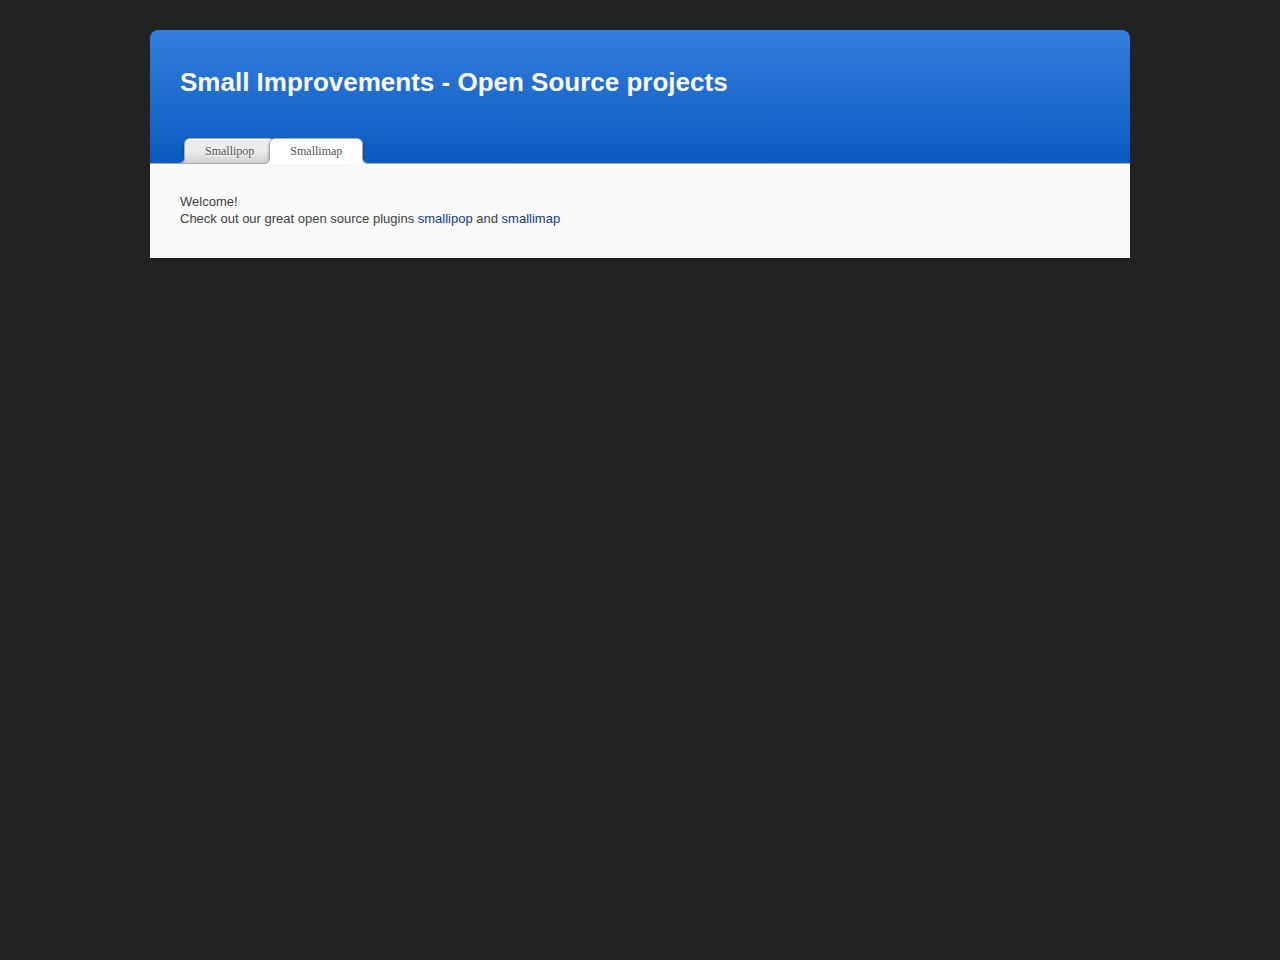
==== index.html @ 5016fc1e "First commit" ====
<!DOCTYPE html>
<html>
  <head>
    <title>Small Improvements - Open Source projects</title>
    <meta charset="utf-8">
    <meta name="viewport" content="width=device-width, initial-scale=1.0"/>
    <link rel="stylesheet" href="css/screen.css" type="text/css" media="all" />
  </head>
  <body>
    <div class="pageHeader hasShadow">
      <h1>Small Improvements - Open Source projects</h1>
      <br/>

      <ul class="tabs">
        <li><a href="http://projects.sebastianhelzle.net/jquery.smallipop" title="jQuery smallipop - A tooltip plugin" target="_blank">Smallipop</a></li>
        <li class="selected">
          <a href="https://github.com/SmallImprovements/jquery.smallimap" title="jQuery smallimap - An interactive map plugin">Smallimap</a>
        </li>
      </ul>
    </div>

    <div class="page hasShadow">
      Welcome!<br>
      Check out our great open source plugins
      <a href="http://projects.sebastianhelzle.net/jquery.smallipop">smallipop</a> and <a href="http://opensource.small-improvements.com/jquery.smallimap">smallimap</a>
    </div>
  </body>
</html>
---- css/screen.css ----
/*
 * SASS Base for Sebobo github projects.
 * 01/26/2012 17:23
 */
html {
  height: 100%;
  font-size: 13px;
  font-family: arial;
  color: #404040;
  background: #e6e6e6;
}

body, div, dl, dt, dd, ul, ol, li, h1, h2, h3, h4, h5, h6, pre, code, form, fieldset, legend, input, textarea, p, blockquote, th, td {
  margin: 0;
  padding: 0;
}

table {
  border-collapse: collapse;
  border-spacing: 0;
}

fieldset, img {
  border: 0;
}

address, caption, cite, code, dfn, em, strong, th, var {
  font-style: normal;
  font-weight: normal;
}

li {
  list-style: none;
}

caption, th {
  text-align: left;
}

h1, h2, h3, h4, h5, h6 {
  font-size: 100%;
  font-weight: normal;
}

q:before, q:after {
  content: '';
}

abbr, acronym {
  border: 0;
  font-variant: normal;
}

sup {
  vertical-align: text-top;
}

sub {
  vertical-align: text-bottom;
}

input, textarea, select {
  font-family: inherit;
  font-size: inherit;
  font-weight: inherit;
}

input, textarea, select {
  *font-size: 100%;
}

legend {
  color: #000;
}

.label {
  padding: 1px 3px 2px;
  font-size: 0.75em;
  font-weight: bold;
  color: #fff;
  text-transform: uppercase;
  white-space: nowrap;
  background-color: #ccc;
}
.label.important {
  background-color: #c43c35;
}
.label.warning {
  background-color: #f89406;
}
.label.success {
  background-color: #46a546;
}
.label.notice {
  background-color: #62cffc;
}

.borderradius .label {
  border-radius: 3px;
  -o-border-radius: 3px;
  -moz-border-radius: 3px;
  -webkit-border-radius: 3px;
}

.clear {
  clear: both;
}

.relative {
  position: relative;
}

.centered {
  margin: 0 auto;
}

.floatLeft {
  float: left;
}

.floatRight {
  float: right;
}

.clearfix {
  zoom: 1;
}
.clearfix:before, .clearfix:after {
  display: table;
  content: "";
  zoom: 1;
}
.clearfix:after {
  clear: both;
}

.tabs {
  text-align: center;
  list-style: none;
  padding: 0 10px;
  line-height: 24px;
  height: 26px;
  overflow: hidden;
  font-size: 12px;
  font-family: verdana;
  position: absolute;
  bottom: 0;
}
.tabs li {
  border: 1px solid #aaa;
  background: #d1d1d1;
  display: block;
  float: left;
  position: relative;
  z-index: 0;
  text-shadow: 0 1px #fff;
  margin: 0 -3px;
  padding: 0;
  cursor: pointer;
  border-radius: 6px 6px 0 0;
  -o-border-radius: 6px 6px 0 0;
  -moz-border-radius: 6px 6px 0 0;
  -webkit-border-radius: 6px 6px 0 0;
  -webkit-box-shadow: 0 3px 3px rgba(0, 0, 0, 0.4), inset 0 1px 0 #ffffff;
  -moz-box-shadow: 0 3px 3px rgba(0, 0, 0, 0.4), inset 0 1px 0 #ffffff;
  box-shadow: 0 3px 3px rgba(0, 0, 0, 0.4), inset 0 1px 0 #ffffff;
  -webkit-transition: 0.05s linear all;
  -moz-transition: 0.05s linear all;
  -ms-transition: 0.05s linear all;
  transition: 0.05s linear all;
  background-repeat: repeat-x;
  background-image: -webkit-linear-gradient(top, #ececec 50%, #d1d1d1 100%);
  background-image: -moz-linear-gradient(top, #ececec 50%, #d1d1d1 100%);
  background-image: -ms-linear-gradient(top, #ececec 50%, #d1d1d1 100%);
  background-image: -o-linear-gradient(top, #ececec 50%, #d1d1d1 100%);
  background-image: linear-gradient(top, #ececec 50%, #d1d1d1 100%);
}
.tabs li:hover {
  background: #dadada;
  background-position: 0 -15px;
  background-repeat: repeat-x;
  background-image: -webkit-linear-gradient(top, #efefef 50%, #dadada 100%);
  background-image: -moz-linear-gradient(top, #efefef 50%, #dadada 100%);
  background-image: -ms-linear-gradient(top, #efefef 50%, #dadada 100%);
  background-image: -o-linear-gradient(top, #efefef 50%, #dadada 100%);
  background-image: linear-gradient(top, #efefef 50%, #dadada 100%);
}
.tabs li:hover:before {
  -webkit-box-shadow: 2px 2px 0 #dadada;
  -moz-box-shadow: 2px 2px 0 #dadada;
  box-shadow: 2px 2px 0 #dadada;
}
.tabs li:hover:after {
  -webkit-box-shadow: -2px 2px 0 #dadada;
  -moz-box-shadow: -2px 2px 0 #dadada;
  box-shadow: -2px 2px 0 #dadada;
}
.tabs li.selected {
  background: #fff;
  color: #333;
  z-index: 2;
  border-bottom-color: #fff;
}
.tabs li.selected:before {
  -webkit-box-shadow: 2px 2px 0 white;
  -moz-box-shadow: 2px 2px 0 white;
  box-shadow: 2px 2px 0 white;
}
.tabs li.selected:after {
  -webkit-box-shadow: -2px 2px 0 white;
  -moz-box-shadow: -2px 2px 0 white;
  box-shadow: -2px 2px 0 white;
}
.tabs li.selected:hover {
  background: #fff;
}
.tabs li:before, .tabs li:after {
  border: 1px solid #aaa;
  position: absolute;
  bottom: -1px;
  width: 5px;
  height: 5px;
  content: " ";
  border-width: 0 0 1px 1px;
}
.tabs li:before {
  left: -6px;
  border-width: 0 1px 1px 0;
  border-radius: 0 0 6px 0;
  -o-border-radius: 0 0 6px 0;
  -moz-border-radius: 0 0 6px 0;
  -webkit-border-radius: 0 0 6px 0;
  -webkit-box-shadow: 2px 2px 0 #d1d1d1;
  -moz-box-shadow: 2px 2px 0 #d1d1d1;
  box-shadow: 2px 2px 0 #d1d1d1;
}
.tabs li:after {
  right: -6px;
  border-radius: 0 0 0 6px;
  -o-border-radius: 0 0 0 6px;
  -moz-border-radius: 0 0 0 6px;
  -webkit-border-radius: 0 0 0 6px;
  -webkit-box-shadow: -2px 2px 0 #d1d1d1;
  -moz-box-shadow: -2px 2px 0 #d1d1d1;
  box-shadow: -2px 2px 0 #d1d1d1;
}
.tabs a {
  color: #555;
  text-decoration: none;
  display: block;
  margin: 0 20px;
}
.tabs a:hover {
  text-decoration: none;
}
.tabs:before {
  position: absolute;
  content: " ";
  width: 100%;
  bottom: 0;
  left: 0;
  border-bottom: 1px solid #aaa;
  z-index: 1;
}

.btn.danger, .btn.danger:hover, .btn.error, .btn.error:hover, .btn.success, .btn.success:hover, .btn.info, .btn.info:hover,
.alert-message.danger,
.alert-message.danger:hover,
.alert-message.error,
.alert-message.error:hover,
.alert-message.success,
.alert-message.success:hover,
.alert-message.info,
.alert-message.info:hover {
  color: white;
}
.btn.danger, .btn.error,
.alert-message.danger,
.alert-message.error {
  background-color: #c43c35;
}
.btn.success,
.alert-message.success {
  background-color: #57a957;
}
.btn.info,
.alert-message.info {
  background-color: #339bb9;
}
.btn .close,
.alert-message .close {
  font-family: Arial, sans-serif;
  line-height: 18px;
}

.btn {
  cursor: pointer;
  display: inline-block;
  padding: 5px 14px 6px;
  text-shadow: 0 1px 1px rgba(255, 255, 255, 0.75);
  color: #333;
  font-size: 13px;
  line-height: normal;
  border: 1px solid #ccc;
  border-bottom-color: #bbb;
  text-decoration: none;
  background-color: #e6e6e6;
}
.btn:hover {
  background-position: 0 -15px;
  color: #333;
  text-decoration: none;
}
.btn:focus {
  outline: 1px dotted #666;
}
.btn.primary {
  color: white;
  background-color: #0064cd;
}
.btn.disabled {
  cursor: default;
  background-image: none;
  opacity: 0.65;
}
.btn[disabled] {
  cursor: default;
  background-image: none;
  opacity: 0.65;
}
.btn.large {
  font-size: 15px;
  line-height: normal;
  padding: 9px 14px 9px;
}
.btn.small {
  padding: 7px 9px 7px;
  font-size: 11px;
}

.cssgradients .btn {
  background-repeat: repeat-x;
  background-image: -webkit-linear-gradient(top, white, white 25%, #e6e6e6);
  background-image: -moz-linear-gradient(top, white, white 25%, #e6e6e6);
  background-image: -ms-linear-gradient(top, white, white 25%, #e6e6e6);
  background-image: -o-linear-gradient(top, white, white 25%, #e6e6e6);
  background-image: linear-gradient(top, white, white 25%, #e6e6e6);
}
.cssgradients .btn.primary {
  background-repeat: repeat-x;
  background-image: -webkit-linear-gradient(top, #049cdb, #0064cd);
  background-image: -moz-linear-gradient(top, #049cdb, #0064cd);
  background-image: -ms-linear-gradient(top, #049cdb, #0064cd);
  background-image: -o-linear-gradient(top, #049cdb, #0064cd);
  background-image: linear-gradient(top, #049cdb, #0064cd);
  text-shadow: 0 -1px 0 rgba(0, 0, 0, 0.25);
  border-color: #0064cd #0064cd #003f81;
  border-color: rgba(0, 0, 0, 0.1) rgba(0, 0, 0, 0.1) fadein(rgba(0, 0, 0, 0.1), 15%);
}
.cssgradients .btn.danger, .cssgradients .btn.error,
.cssgradients .alert-message.danger,
.cssgradients .alert-message.error {
  background-repeat: repeat-x;
  background-image: -webkit-linear-gradient(top, #ee5f5b, #c43c35);
  background-image: -moz-linear-gradient(top, #ee5f5b, #c43c35);
  background-image: -ms-linear-gradient(top, #ee5f5b, #c43c35);
  background-image: -o-linear-gradient(top, #ee5f5b, #c43c35);
  background-image: linear-gradient(top, #ee5f5b, #c43c35);
  text-shadow: 0 -1px 0 rgba(0, 0, 0, 0.25);
  border-color: #c43c35 #c43c35 #882a25;
  border-color: rgba(0, 0, 0, 0.1) rgba(0, 0, 0, 0.1) fadein(rgba(0, 0, 0, 0.1), 15%);
}
.cssgradients .btn.success,
.cssgradients .alert-message.success {
  background-repeat: repeat-x;
  background-image: -webkit-linear-gradient(top, #62c462, #57a957);
  background-image: -moz-linear-gradient(top, #62c462, #57a957);
  background-image: -ms-linear-gradient(top, #62c462, #57a957);
  background-image: -o-linear-gradient(top, #62c462, #57a957);
  background-image: linear-gradient(top, #62c462, #57a957);
  text-shadow: 0 -1px 0 rgba(0, 0, 0, 0.25);
  border-color: #57a957 #57a957 #3d773d;
  border-color: rgba(0, 0, 0, 0.1) rgba(0, 0, 0, 0.1) fadein(rgba(0, 0, 0, 0.1), 15%);
}
.cssgradients .btn.info,
.cssgradients .alert-message.info {
  background-repeat: repeat-x;
  background-image: -webkit-linear-gradient(top, #5bc0de, #339bb9);
  background-image: -moz-linear-gradient(top, #5bc0de, #339bb9);
  background-image: -ms-linear-gradient(top, #5bc0de, #339bb9);
  background-image: -o-linear-gradient(top, #5bc0de, #339bb9);
  background-image: linear-gradient(top, #5bc0de, #339bb9);
  text-shadow: 0 -1px 0 rgba(0, 0, 0, 0.25);
  border-color: #339bb9 #339bb9 #22697d;
  border-color: rgba(0, 0, 0, 0.1) rgba(0, 0, 0, 0.1) fadein(rgba(0, 0, 0, 0.1), 15%);
}

.borderradius .btn {
  border-radius: 4px;
  -o-border-radius: 4px;
  -moz-border-radius: 4px;
  -webkit-border-radius: 4px;
}
.borderradius .btn.large {
  border-radius: 6px;
  -o-border-radius: 6px;
  -moz-border-radius: 6px;
  -webkit-border-radius: 6px;
}

.csstransitions .btn {
  -webkit-transition: 0.1s linear all;
  -moz-transition: 0.1s linear all;
  -ms-transition: 0.1s linear all;
  transition: 0.1s linear all;
}

.box-shadow.rgba .btn {
  -webkit-box-shadow: inset 0 1px 0 rgba(255,255,255,.2), 0 1px 2px rgba(0,0,0,.05);
  -moz-box-shadow: inset 0 1px 0 rgba(255,255,255,.2), 0 1px 2px rgba(0,0,0,.05);
  box-shadow: inset 0 1px 0 rgba(255,255,255,.2), 0 1px 2px rgba(0,0,0,.05);
}
.box-shadow.rgba .btn.active, .box-shadow.rgba .btn:active {
  -webkit-box-shadow: inset 0 2px 4px rgba(0,0,0,.25), 0 1px 2px rgba(0,0,0,.05);
  -moz-box-shadow: inset 0 2px 4px rgba(0,0,0,.25), 0 1px 2px rgba(0,0,0,.05);
  box-shadow: inset 0 2px 4px rgba(0,0,0,.25), 0 1px 2px rgba(0,0,0,.05);
}
.box-shadow.rgba .btn.disabled, .box-shadow.rgba .btn[disabled] {
  -webkit-box-shadow: none;
  -moz-box-shadow: none;
  box-shadow: none;
}

:root .alert-message,
:root .btn {
  border-radius: 0 \0;
}

button.btn::-moz-focus-inner,
input[type=submit].btn::-moz-focus-inner {
  padding: 0;
  border: 0;
}

.column {
  float: left;
  overflow: hidden;
}

.column.last {
  float: none;
}

.size1of2 {
  width: 50%;
}

.size1of4 {
  width: 25%;
}

.size3of4 {
  width: 75%;
}

.size1of3 {
  width: 33.30%;
}

.size2of3 {
  width: 66.70%;
}

code, pre {
  padding: 0 3px 2px;
  font-family: Monaco, Andale Mono, Courier New, monospace;
  font-size: 12px;
  border-radius: 3px;
  -o-border-radius: 3px;
  -moz-border-radius: 3px;
  -webkit-border-radius: 3px;
}

code {
  background-color: #fee9cc;
  color: rgba(0, 0, 0, 0.75);
  padding: 1px 3px;
}

pre {
  background-color: #fcfcfc;
  display: block;
  padding: 8.5px;
  margin: 0 0 18px;
  line-height: 18px;
  font-size: 12px;
  border-color: rgba(0, 0, 0, 0.15);
  white-space: pre;
  white-space: pre-wrap;
  word-wrap: break-word;
}

.com {
  color: #93a1a1;
}

.lit {
  color: #195f91;
}

.pun, .opn, .clo {
  color: #93a1a1;
}

.fun {
  color: #dc322f;
}

.str, .atv {
  color: #D14;
}

.kwd, .prettyprint .tag {
  color: #1e347b;
}

.typ, .atn, .dec, .var {
  color: teal;
}

.pln {
  color: #48484c;
}

.prettyprint {
  padding: 8px;
  background-color: #fcfcfc;
  border: 1px solid #ddd;
}
.prettyprint.linenums {
  -webkit-box-shadow: inset 40px 0 0 #fbfbfc, inset 41px 0 0 #ececf0;
  -moz-box-shadow: inset 40px 0 0 #fbfbfc, inset 41px 0 0 #ececf0;
  box-shadow: inset 40px 0 0 #fbfbfc, inset 41px 0 0 #ececf0;
}

/* Specify class=linenums on a pre to get line numbering */
ol.linenums {
  margin: 0 0 0 33px;
  /* IE indents via margin-left */
}
ol.linenums li {
  list-style-type: decimal;
  padding-left: 12px;
  color: #bebec5;
  line-height: 20px;
  text-shadow: 0 1px 0 #fff;
}

label,
input,
button,
select,
textarea {
  font: 13px normal 18px;
}

input,
button,
select,
textarea {
  font-family: arial;
}

label {
  display: block;
}
label.inline {
  display: inline;
}

select,
textarea,
input[type="text"],
input[type="password"],
input[type="datetime"],
input[type="datetime-local"],
input[type="date"],
input[type="month"],
input[type="time"],
input[type="week"],
input[type="number"],
input[type="email"],
input[type="url"],
input[type="search"],
input[type="tel"],
input[type="color"],
.uneditable-input {
  display: inline-block;
  padding: 4px 6px;
  margin-bottom: 9px;
  font-size: 13px;
  line-height: 18px;
  color: gray;
  border: 1px solid #eee;
  -webkit-box-shadow: 0 0 3px rgba(0, 0, 0, 0.4) inset;
  -moz-box-shadow: 0 0 3px rgba(0, 0, 0, 0.4) inset;
  box-shadow: 0 0 3px rgba(0, 0, 0, 0.4) inset;
  border-radius: 3px;
  -o-border-radius: 3px;
  -moz-border-radius: 3px;
  -webkit-border-radius: 3px;
}

/* Base class */
.bs-docs-example {
  position: relative;
  margin: 15px 0;
  padding: 39px 19px 14px;
  *padding-top: 19px;
  background-color: #fff;
  border: 1px solid #ddd;
  -webkit-border-radius: 4px;
  -moz-border-radius: 4px;
  border-radius: 4px;
}

/* Echo out a label for the example */
.bs-docs-example:after {
  content: "Example";
  position: absolute;
  top: -1px;
  left: -1px;
  padding: 3px 7px;
  font-size: 12px;
  font-weight: bold;
  background-color: #f5f5f5;
  border: 1px solid #ddd;
  color: #9da0a4;
  -webkit-border-radius: 4px 0 4px 0;
  -moz-border-radius: 4px 0 4px 0;
  border-radius: 4px 0 4px 0;
}

/* Remove spacing between an example and it's code */
.bs-docs-example + .prettyprint {
  margin-top: -20px;
  padding-top: 15px;
}

/* Demo css */
html {
  background: #222222 url("../images/bg.png");
}

body {
  height: 100%;
  font-family: arial;
  font-size: 1em;
  line-height: 1.3em;
  padding: 30px 0;
}

a {
  color: #0d3a8b;
  text-decoration: none;
}
a:hover {
  text-decoration: underline;
}

hr {
  width: 50%;
  height: 1px;
  background: #eee;
  border: 0;
  margin: 40px 25%;
}

p {
  margin: 0.6em 0;
  line-height: 1.2em;
}

h1, h2, h3, h4, h5, h6 {
  margin: 0.3em 0 0.8em;
  line-height: 1.1em;
  font-weight: bold;
}

h1 {
  font-size: 2em;
}

h2 {
  font-size: 1.8em;
}

h3 {
  font-size: 1.6em;
}

h4 {
  font-size: 1.4em;
}

h5 {
  font-size: 1.2em;
}

ul {
  padding-left: 20px;
}
ul li {
  margin: 0.6em 0;
  list-style-type: disc;
}

.collapsible {
  display: none;
}

img.inline {
  margin: 10px;
}

.box-shadow.rgba img.inline {
  -webkit-box-shadow: 0 1px 2px rgba(0, 0, 0, 0.5);
  -moz-box-shadow: 0 1px 2px rgba(0, 0, 0, 0.5);
  box-shadow: 0 1px 2px rgba(0, 0, 0, 0.5);
}

.hasBorder {
  border: 4px solid #fff;
}

.box-shadow.rgba .hasShadow {
  -webkit-box-shadow: 0 2px 4px rgba(0, 0, 0, 0.5);
  -moz-box-shadow: 0 2px 4px rgba(0, 0, 0, 0.5);
  box-shadow: 0 2px 4px rgba(0, 0, 0, 0.5);
}

.page,
.pageHeader {
  margin: 0 auto;
  width: 920px;
  background: #fafafa;
  padding: 30px;
  position: relative;
}

.pageHeader {
  background: #267be4;
  color: #fafafa;
  background-repeat: repeat-x;
  background-image: -webkit-linear-gradient(top, #337edc, #0a5abf);
  background-image: -moz-linear-gradient(top, #337edc, #0a5abf);
  background-image: -ms-linear-gradient(top, #337edc, #0a5abf);
  background-image: -o-linear-gradient(top, #337edc, #0a5abf);
  background-image: linear-gradient(top, #337edc, #0a5abf);
  border-radius: 8px 8px 0 0;
  -o-border-radius: 8px 8px 0 0;
  -moz-border-radius: 8px 8px 0 0;
  -webkit-border-radius: 8px 8px 0 0;
}
.pageHeader p a {
  color: #fff;
}

/* Tabs */
.pageHeader .tabs {
  margin: 0 -30px;
  width: 933px;
  padding: 0 10px 0 37px;
}

.smallipop-instance a {
  text-decoration: underline;
}
.smallipop-instance a:hover {
  text-decoration: none;
}

.smallipop-tour-footer a {
  text-decoration: none;
}

.smallipop-instance .smallimap-icon {
  float: left;
  margin: 0 8px 5px 0;
  vertical-align: middle;
}
.smallipop-instance .smallimap-icon-label {
  padding: 0;
  margin: 0;
}
.smallipop-instance .smallimap-icon-title {
  clear: both;
  display: block;
  color: #aaa;
  margin-top: 0.6em;
  font-style: italic;
  font-size: 0.9em;
}
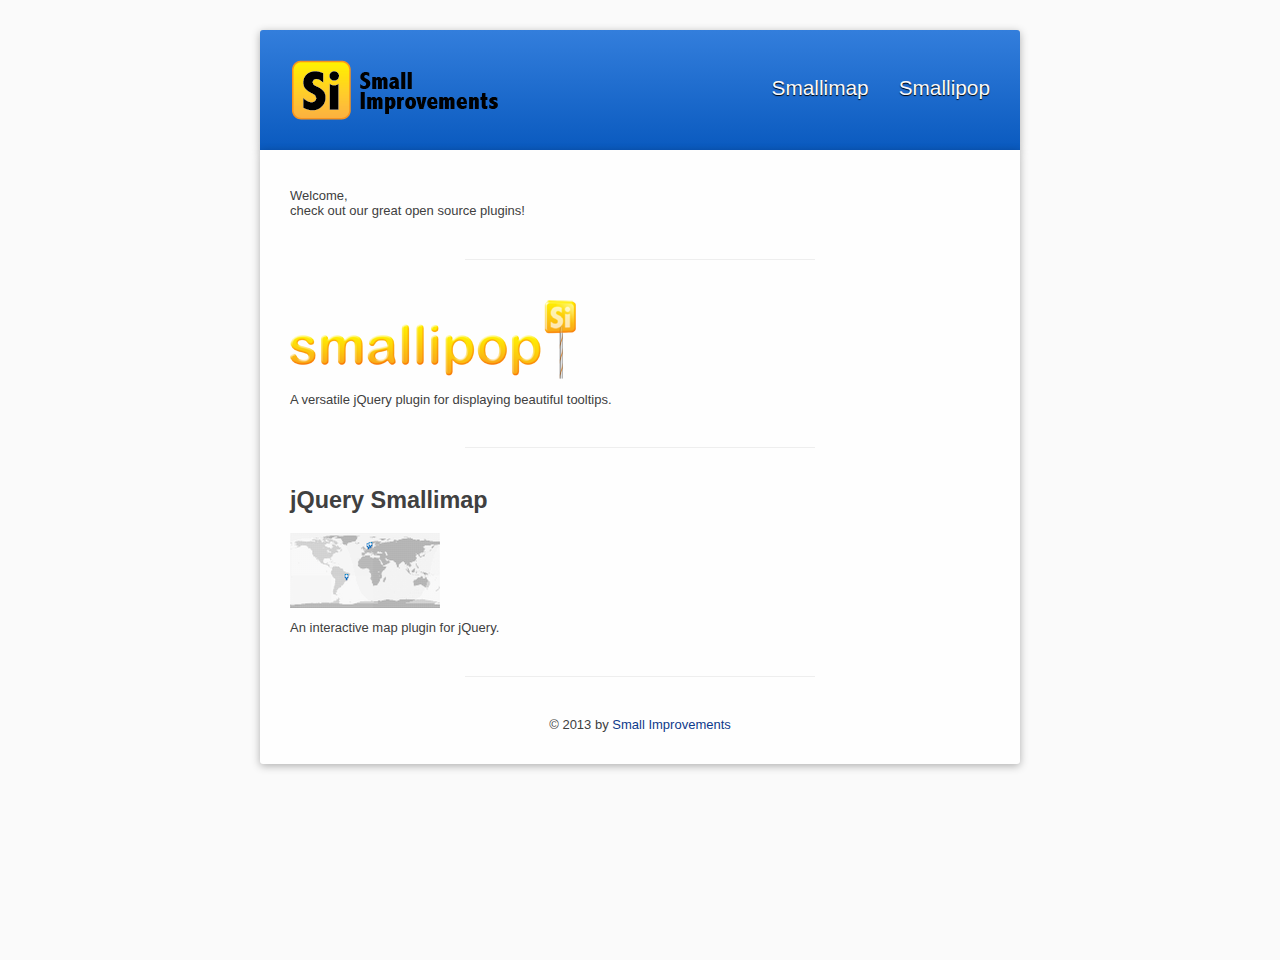
==== commit 17eb1bf9: "Updated texts, links and logos" ====
--- a/index.html
+++ b/index.html
@@ -4,25 +4,80 @@
     <title>Small Improvements - Open Source projects</title>
     <meta charset="utf-8">
     <meta name="viewport" content="width=device-width, initial-scale=1.0"/>
+    <meta content="Performance review software and 360 degree feedback software. Our opensource projects"
+name="description">
+    <meta name="keywords"
+content="360 degree feedback software, feedback, peer review, employee appraisal, performance review software, opensource, plugins, smallipop, smallimap, jquery">
     <link rel="stylesheet" href="css/screen.css" type="text/css" media="all" />
   </head>
   <body>
     <div class="pageHeader hasShadow">
-      <h1>Small Improvements - Open Source projects</h1>
-      <br/>
-
-      <ul class="tabs">
+      <h1 style="display:none;">Small Improvements - Open Source projects</h1>
+      <a href="https://www.small-improvements.com" title="Small Improvements" class="logo">
+        <img src="images/logo-title.png" width="226" height="61" alt="Small Improvements Logo" title="Performance Review Software. 360 Degree Review Software. Small Improvements." />
+      </a>
+      <ul class="menu clearfix">
         <li><a href="http://projects.sebastianhelzle.net/jquery.smallipop" title="jQuery smallipop - A tooltip plugin" target="_blank">Smallipop</a></li>
-        <li class="selected">
-          <a href="https://github.com/SmallImprovements/jquery.smallimap" title="jQuery smallimap - An interactive map plugin">Smallimap</a>
+        <li>
+          <a href="http://opensource.small-improvements.com/jquery.smallimap" title="jQuery smallimap - An interactive map plugin">Smallimap</a>
         </li>
       </ul>
     </div>
 
     <div class="page hasShadow">
-      Welcome!<br>
-      Check out our great open source plugins
-      <a href="http://projects.sebastianhelzle.net/jquery.smallipop">smallipop</a> and <a href="http://opensource.small-improvements.com/jquery.smallimap">smallimap</a>
+      <p>
+        Welcome,<br>
+        check out our great open source plugins!
+      </p>
+      <hr/>
+      <p>
+        <h2 style="display:none;">jQuery Smallipop</h2>
+        <a href="http://projects.sebastianhelzle.net/jquery.smallipop" title="jQuery Smallipop">
+          <img src="images/smallipop-logo.png" alt="jQuery Smallipop Logo"/>
+        </a>
+      </p>
+      <p>
+        A versatile jQuery plugin for displaying beautiful tooltips.
+      </p>
+      <hr/>
+      <p>
+        <h2>jQuery Smallimap</h2>
+        <a href="http://opensource.small-improvements.com/jquery.smallimap" title="jQuery Smallimap">
+          <img src="images/smallimap-logo.png" alt="jQuery Smallimap Logo"/>
+        </a>
+      </p>
+      <p>
+        An interactive map plugin for jQuery.
+      </p>
+      <hr/>
+      <div class="center">
+        &copy; 2013 by <a href="https://www.small-improvements.com" title="Small Improvements homepage">Small Improvements</a>
+      </div>
     </div>
+
+    <script type="text/javascript" src="lib/modernizr.js"></script>
+    <script type="text/javascript" src="lib/jquery-1.9.0.min.js"></script>
+
+    <script type="text/javascript">
+        var hostname = document.location.hostname;
+        if (hostname && (hostname.indexOf('github') >= 0 || hostname.indexOf('small-improvements') >= 0)) {
+            var pkBaseURL = (("https:" == document.location.protocol) ? "https://tracking.sebastianhelzle.net/" : "http://tracking.sebastianhelzle.net/");
+            document.write(unescape("%3Cscript src='" + pkBaseURL + "piwik.js' type='text/javascript'%3E%3C/script%3E"));
+        }
+    </script>
+    <!-- Piwik -->
+    <script type="text/javascript">
+        try {
+            var piwikTracker = Piwik.getTracker(pkBaseURL + "piwik.php", 9);
+            piwikTracker.trackPageView();
+            piwikTracker.enableLinkTracking();
+        } catch( err ) {}
+    </script>
+    <noscript>
+      <p>
+        <img src="http://tracking.sebastianhelzle.net/piwik.php?idsite=9" style="border:0" alt="" />
+      </p>
+    </noscript>
+    <!-- End Piwik Tracking Code -->
   </body>
 </html>
--- a/css/screen.css
+++ b/css/screen.css
@@ -7,7 +7,7 @@
   font-size: 13px;
   font-family: arial;
   color: #404040;
-  background: #e6e6e6;
+  background: #fafafa;
 }
 
 body, div, dl, dt, dd, ul, ol, li, h1, h2, h3, h4, h5, h6, pre, code, form, fieldset, legend, input, textarea, p, blockquote, th, td {
@@ -114,6 +114,10 @@
   margin: 0 auto;
 }
 
+.center {
+  text-align: center;
+}
+
 .floatLeft {
   float: left;
 }
@@ -132,135 +136,6 @@
 }
 .clearfix:after {
   clear: both;
-}
-
-.tabs {
-  text-align: center;
-  list-style: none;
-  padding: 0 10px;
-  line-height: 24px;
-  height: 26px;
-  overflow: hidden;
-  font-size: 12px;
-  font-family: verdana;
-  position: absolute;
-  bottom: 0;
-}
-.tabs li {
-  border: 1px solid #aaa;
-  background: #d1d1d1;
-  display: block;
-  float: left;
-  position: relative;
-  z-index: 0;
-  text-shadow: 0 1px #fff;
-  margin: 0 -3px;
-  padding: 0;
-  cursor: pointer;
-  border-radius: 6px 6px 0 0;
-  -o-border-radius: 6px 6px 0 0;
-  -moz-border-radius: 6px 6px 0 0;
-  -webkit-border-radius: 6px 6px 0 0;
-  -webkit-box-shadow: 0 3px 3px rgba(0, 0, 0, 0.4), inset 0 1px 0 #ffffff;
-  -moz-box-shadow: 0 3px 3px rgba(0, 0, 0, 0.4), inset 0 1px 0 #ffffff;
-  box-shadow: 0 3px 3px rgba(0, 0, 0, 0.4), inset 0 1px 0 #ffffff;
-  -webkit-transition: 0.05s linear all;
-  -moz-transition: 0.05s linear all;
-  -ms-transition: 0.05s linear all;
-  transition: 0.05s linear all;
-  background-repeat: repeat-x;
-  background-image: -webkit-linear-gradient(top, #ececec 50%, #d1d1d1 100%);
-  background-image: -moz-linear-gradient(top, #ececec 50%, #d1d1d1 100%);
-  background-image: -ms-linear-gradient(top, #ececec 50%, #d1d1d1 100%);
-  background-image: -o-linear-gradient(top, #ececec 50%, #d1d1d1 100%);
-  background-image: linear-gradient(top, #ececec 50%, #d1d1d1 100%);
-}
-.tabs li:hover {
-  background: #dadada;
-  background-position: 0 -15px;
-  background-repeat: repeat-x;
-  background-image: -webkit-linear-gradient(top, #efefef 50%, #dadada 100%);
-  background-image: -moz-linear-gradient(top, #efefef 50%, #dadada 100%);
-  background-image: -ms-linear-gradient(top, #efefef 50%, #dadada 100%);
-  background-image: -o-linear-gradient(top, #efefef 50%, #dadada 100%);
-  background-image: linear-gradient(top, #efefef 50%, #dadada 100%);
-}
-.tabs li:hover:before {
-  -webkit-box-shadow: 2px 2px 0 #dadada;
-  -moz-box-shadow: 2px 2px 0 #dadada;
-  box-shadow: 2px 2px 0 #dadada;
-}
-.tabs li:hover:after {
-  -webkit-box-shadow: -2px 2px 0 #dadada;
-  -moz-box-shadow: -2px 2px 0 #dadada;
-  box-shadow: -2px 2px 0 #dadada;
-}
-.tabs li.selected {
-  background: #fff;
-  color: #333;
-  z-index: 2;
-  border-bottom-color: #fff;
-}
-.tabs li.selected:before {
-  -webkit-box-shadow: 2px 2px 0 white;
-  -moz-box-shadow: 2px 2px 0 white;
-  box-shadow: 2px 2px 0 white;
-}
-.tabs li.selected:after {
-  -webkit-box-shadow: -2px 2px 0 white;
-  -moz-box-shadow: -2px 2px 0 white;
-  box-shadow: -2px 2px 0 white;
-}
-.tabs li.selected:hover {
-  background: #fff;
-}
-.tabs li:before, .tabs li:after {
-  border: 1px solid #aaa;
-  position: absolute;
-  bottom: -1px;
-  width: 5px;
-  height: 5px;
-  content: " ";
-  border-width: 0 0 1px 1px;
-}
-.tabs li:before {
-  left: -6px;
-  border-width: 0 1px 1px 0;
-  border-radius: 0 0 6px 0;
-  -o-border-radius: 0 0 6px 0;
-  -moz-border-radius: 0 0 6px 0;
-  -webkit-border-radius: 0 0 6px 0;
-  -webkit-box-shadow: 2px 2px 0 #d1d1d1;
-  -moz-box-shadow: 2px 2px 0 #d1d1d1;
-  box-shadow: 2px 2px 0 #d1d1d1;
-}
-.tabs li:after {
-  right: -6px;
-  border-radius: 0 0 0 6px;
-  -o-border-radius: 0 0 0 6px;
-  -moz-border-radius: 0 0 0 6px;
-  -webkit-border-radius: 0 0 0 6px;
-  -webkit-box-shadow: -2px 2px 0 #d1d1d1;
-  -moz-box-shadow: -2px 2px 0 #d1d1d1;
-  box-shadow: -2px 2px 0 #d1d1d1;
-}
-.tabs a {
-  color: #555;
-  text-decoration: none;
-  display: block;
-  margin: 0 20px;
-}
-.tabs a:hover {
-  text-decoration: none;
-}
-.tabs:before {
-  position: absolute;
-  content: " ";
-  width: 100%;
-  bottom: 0;
-  left: 0;
-  border-bottom: 1px solid #aaa;
-  z-index: 1;
 }
 
 .btn.danger, .btn.danger:hover, .btn.error, .btn.error:hover, .btn.success, .btn.success:hover, .btn.info, .btn.info:hover,
@@ -648,9 +523,6 @@
 }
 
 /* Demo css */
-html {
-  background: #222222 url("../images/bg.png");
-}
 
 body {
   height: 100%;
@@ -733,71 +605,61 @@
   border: 4px solid #fff;
 }
 
-.box-shadow.rgba .hasShadow {
-  -webkit-box-shadow: 0 2px 4px rgba(0, 0, 0, 0.5);
-  -moz-box-shadow: 0 2px 4px rgba(0, 0, 0, 0.5);
-  box-shadow: 0 2px 4px rgba(0, 0, 0, 0.5);
+.hasShadow {
+  -webkit-box-shadow: 0 2px 8px rgba(0, 0, 0, 0.3);
+  -moz-box-shadow: 0 2px 8px rgba(0, 0, 0, 0.3);
+  box-shadow: 0 2px 8px rgba(0, 0, 0, 0.3);
 }
 
 .page,
 .pageHeader {
   margin: 0 auto;
-  width: 920px;
-  background: #fafafa;
+  width: 700px;
+  background: #fefefe;
   padding: 30px;
   position: relative;
+}
+
+.page {
+  border-radius: 0 0 3px 3px;
+  -o-border-radius: 0 0 3px 3px;
+  -moz-border-radius: 0 0 3px 3px;
+  -webkit-border-radius: 0 0 3px 3px;
 }
 
 .pageHeader {
   background: #267be4;
   color: #fafafa;
+  height: 60px;
   background-repeat: repeat-x;
   background-image: -webkit-linear-gradient(top, #337edc, #0a5abf);
   background-image: -moz-linear-gradient(top, #337edc, #0a5abf);
   background-image: -ms-linear-gradient(top, #337edc, #0a5abf);
   background-image: -o-linear-gradient(top, #337edc, #0a5abf);
   background-image: linear-gradient(top, #337edc, #0a5abf);
-  border-radius: 8px 8px 0 0;
-  -o-border-radius: 8px 8px 0 0;
-  -moz-border-radius: 8px 8px 0 0;
-  -webkit-border-radius: 8px 8px 0 0;
-}
-.pageHeader p a {
-  color: #fff;
-}
-
-/* Tabs */
-.pageHeader .tabs {
-  margin: 0 -30px;
-  width: 933px;
-  padding: 0 10px 0 37px;
-}
-
-.smallipop-instance a {
-  text-decoration: underline;
-}
-.smallipop-instance a:hover {
-  text-decoration: none;
-}
-
-.smallipop-tour-footer a {
-  text-decoration: none;
-}
-
-.smallipop-instance .smallimap-icon {
+  border-radius: 3px 3px 0 0;
+  -o-border-radius: 3px 3px 0 0;
+  -moz-border-radius: 3px 3px 0 0;
+  -webkit-border-radius: 3px 3px 0 0;
+}
+.pageHeader a {
+  color: #fafafa;
+}
+
+.logo {
+  display: block;
   float: left;
-  margin: 0 8px 5px 0;
-  vertical-align: middle;
-}
-.smallipop-instance .smallimap-icon-label {
-  padding: 0;
-  margin: 0;
-}
-.smallipop-instance .smallimap-icon-title {
-  clear: both;
-  display: block;
-  color: #aaa;
+}
+
+.menu {
+  float: right;
   margin-top: 0.6em;
-  font-style: italic;
-  font-size: 0.9em;
-}
+}
+
+.menu li {
+  float: right;
+  font-size: 1.6em;
+  margin-left: 30px;
+  list-style-type: none;
+  text-shadow: 0 1px 1px #000;
+}
